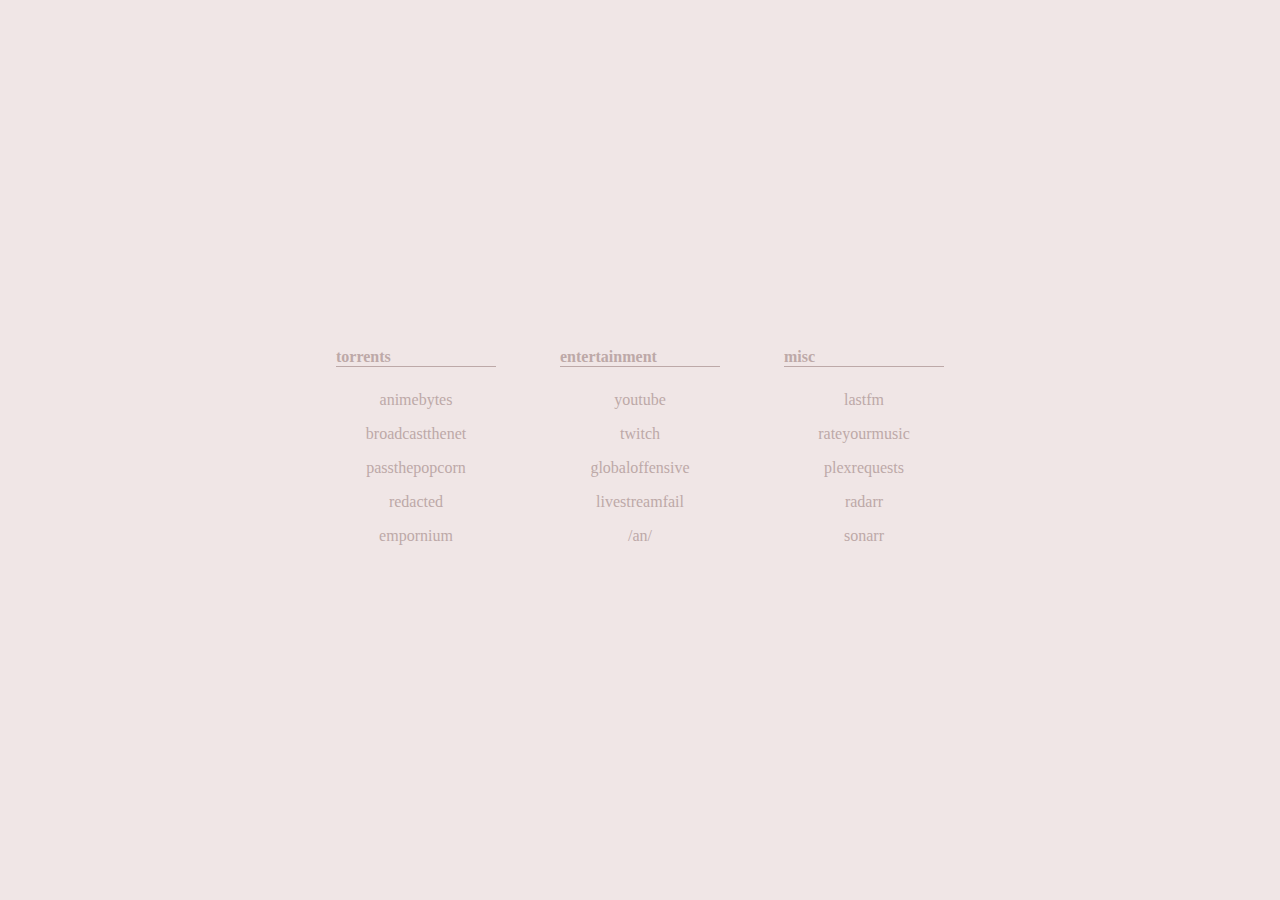
==== start/index.html @ 122c8c63 "index" ====
<!DOCTYPE html>
<html>
	<head>
		<title>startpage</title>
		<link rel="stylesheet" href="style/style.css">
		<meta charset="utf-8">
	</head>
	<body>
		<div class="container">

			<div class="favorites">
				<div class="favorites-list">
					<ul>
						<li><p>torrents</p></li>
						<li><a href="https://animebytes.tv">animebytes</a></li>
						<li><a href="https://broadcasthe.net">broadcastthenet</a></li>
						<li><a href="https://passthepopcorn.me/">passthepopcorn</a></li>
						<li><a href="https://redacted.ch/">redacted</a></li>
						<li><a href="https://empornium.me">empornium</a></li>
					</ul>
				</div>

				<div class="favorites-list">
					<ul>
						<li><p>entertainment</p></li>
						<li><a href="https://youtube.com">youtube</a></li>
						<li><a href="https://twitch.tv">twitch</a></li>
						<li><a href="https://reddit.com/r/globaloffensive">globaloffensive</a></li>
						<li><a href="https://reddit.com/r/livestreamfail">livestreamfail</a></li>
						<li><a href="https://boards.4chan.org/an/">/an/</a></li>
					</ul>
				</div>

				<div class="favorites-list">
					<ul>
						<li><p>misc</p></li>
						<li><a href="http://www.last.fm/">lastfm</a></li>
						<li><a href="https://rateyourmusic.com/">rateyourmusic</a></li>
						<li><a href="http://request.rofl.pw/">plexrequests</a></li>
						<li><a href="http://192.168.1.44:7878/">radarr</a></li>
						<li><a href="http://192.168.1.44:8989/">sonarr</a></li>
					</ul>
				</div>
			</div>
		</div>
	</body>
</html>
---- start/style/style.css ----
html {
	font-family: Open Sans;
	font-size: 16px;
	width: 100vw;
	height: 100vh;
}

body {
	width: 100%;
	height: 100%;
	margin: 0;
	background-color: #F0E6E6;
	color: #bda9a8;
}

.container {
	display: flex;
	flex-direction: column;
	align-items: center;
	justify-content: center;
	width: 100%;
	height: 100%;
}

.favorites {
	display: flex;
	flex-direction: row;
}

.favorites-list {
	text-align: center;
	width: 10rem;
	margin: 2rem;
}

.search {
	width: 30rem;
	padding: 0.5rem;
	border: 1px solid #b5b5a4;
}

.search-box {
	width: 100%;
	margin: auto;
	padding: 0;
	background-color: rgba(0, 0, 0, 0);
	color: #556b82;
	border: none;
}

.search-box:focus {
	outline: none;
}

ul {
	list-style: none;
	padding: 0;
}

ul > li > p {
	font-weight: bold;
	text-align: left;
	border-bottom: 1px solid #bda9a8;
	padding-right: 100%;
}

ul > li > a {
	color: #bda9a8;
	outline: none;

	display: block;
	text-decoration: none;
	text-align: center;
	padding: 0.5rem;
}

/* webkit compat */
.container {
	display: -webkit-flex;
	-webkit-flex-direction: column;
	-webkit-align-items: center;
	-webkit-justify-content: center;
}

.favorites {
	display: -webkit-flex;
	-webkit-flex-direction: row;
}
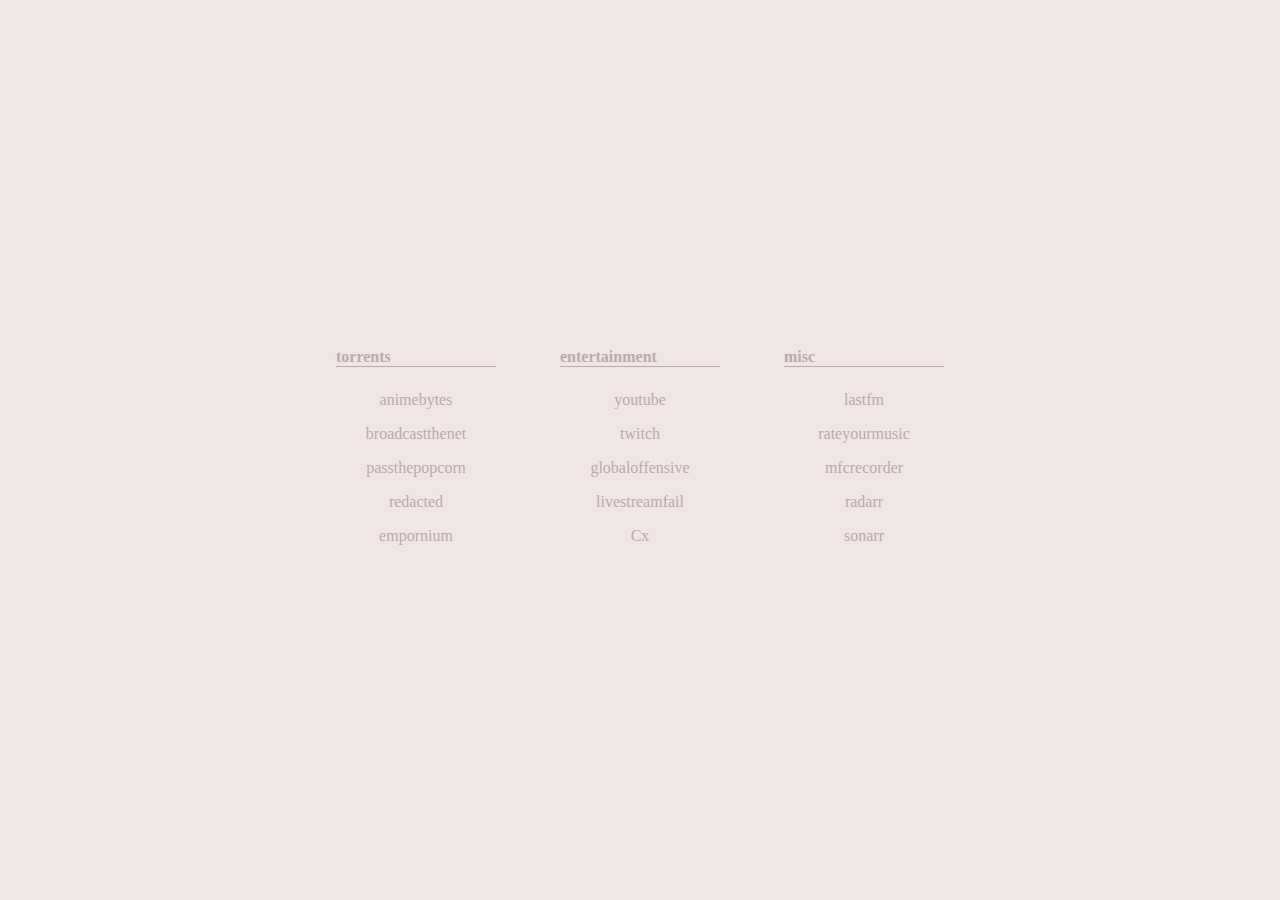
==== commit cda595c8: "Update index.html" ====
--- a/start/index.html
+++ b/start/index.html
@@ -27,7 +27,7 @@
 						<li><a href="https://twitch.tv">twitch</a></li>
 						<li><a href="https://reddit.com/r/globaloffensive">globaloffensive</a></li>
 						<li><a href="https://reddit.com/r/livestreamfail">livestreamfail</a></li>
-						<li><a href="https://boards.4chan.org/an/">/an/</a></li>
+						<li><a href="https://iceposeidon.com">Cx</a></li>
 					</ul>
 				</div>
 
@@ -36,7 +36,7 @@
 						<li><p>misc</p></li>
 						<li><a href="http://www.last.fm/">lastfm</a></li>
 						<li><a href="https://rateyourmusic.com/">rateyourmusic</a></li>
-						<li><a href="http://request.rofl.pw/">plexrequests</a></li>
+						<li><a href="https://127.0.0.1:8778/login">mfcrecorder</a></li>
 						<li><a href="http://192.168.1.44:7878/">radarr</a></li>
 						<li><a href="http://192.168.1.44:8989/">sonarr</a></li>
 					</ul>
